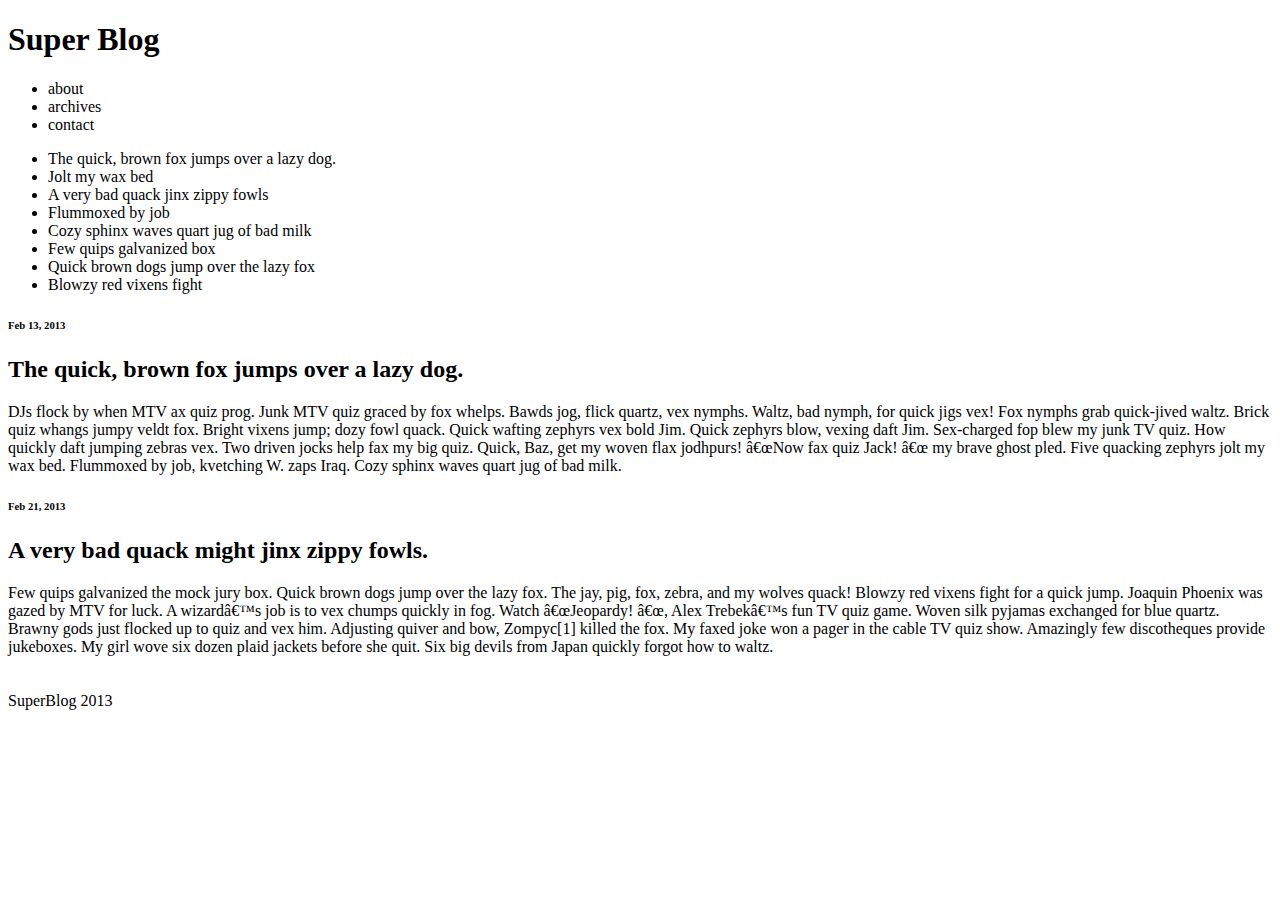
==== blog/index.html @ 1419e769 "lab 1" ====
<!DOCTYPE html>
<html lang="en">
  
	<head>
		<meta charset="utf-8" />
		<title>
			Super Blog
		</title>
		<link rel="stylesheet" href="css/main.css" type="text/css" />
 
<!--[if IE]>
	<script src="http://html5shiv.googlecode.com/svn/trunk/html5.js"></script><![endif]-->
<!--[if lte IE 7]>
	<script src="js/IE8.js" type="text/javascript"></script><![endif]-->
<!--[if lt IE 7]>
 
	<link rel="stylesheet" type="text/css" media="all" href="css/ie6.css"/><![endif]-->
	</head>

	<body>

		<header>
			<h1>Super Blog</h1>
		</header>

		<nav>
			<ul>
				<li>about</li>
				<li>archives</li>
				<li>contact</li>
			</ul>
		</nav>

		<aside>
			<ul>
				<li>The quick, brown fox jumps over a lazy dog.
				<li>Jolt my wax bed 
				<li>A very bad quack jinx zippy fowls
				<li>Flummoxed by job 
				<li>Cozy sphinx waves quart jug of bad milk
				<li>Few quips galvanized box
				<li>Quick brown dogs jump over the lazy fox
				<li>Blowzy red vixens fight
			</ul>
		</aside>

		<section>
			<h6>Feb 13, 2013</h6>
			<h2>The quick, brown fox jumps over a lazy dog.</h2>
			<article>
				DJs flock by when MTV ax quiz prog. Junk MTV quiz graced by fox whelps. Bawds jog, flick quartz, vex nymphs. Waltz, bad nymph, for quick jigs vex! Fox nymphs grab quick-jived waltz. Brick quiz whangs jumpy veldt fox. Bright vixens jump; dozy fowl quack. Quick wafting zephyrs vex bold Jim. Quick zephyrs blow, vexing daft Jim. Sex-charged fop blew my junk TV quiz. How quickly daft jumping zebras vex. Two driven jocks help fax my big quiz. Quick, Baz, get my woven flax jodhpurs! â€œNow fax quiz Jack! â€œ my brave ghost pled. Five quacking zephyrs jolt my wax bed. Flummoxed by job, kvetching W. zaps Iraq. Cozy sphinx waves quart jug of bad milk.
			</article>
		</section>

		<section>
			<h6>Feb 21, 2013</h6>
			<h2>A very bad quack might jinx zippy fowls.</h2> 
			<article>
				Few quips galvanized the mock jury box. Quick brown dogs jump over the lazy fox. The jay, pig, fox, zebra, and my wolves quack! Blowzy red vixens fight for a quick jump. Joaquin Phoenix was gazed by MTV for luck. A wizardâ€™s job is to vex chumps quickly in fog. Watch â€œJeopardy! â€œ, Alex Trebekâ€™s fun TV quiz game. Woven silk pyjamas exchanged for blue quartz. Brawny gods just flocked up to quiz and vex him. Adjusting quiver and bow, Zompyc[1] killed the fox. My faxed joke won a pager in the cable TV quiz show. Amazingly few discotheques provide jukeboxes. My girl wove six dozen plaid jackets before she quit. Six big devils from Japan quickly forgot how to waltz.
			</article>
		</section>
		<br><br/>
	<footer>
		SuperBlog 2013
	</footer>

</body>

</html>
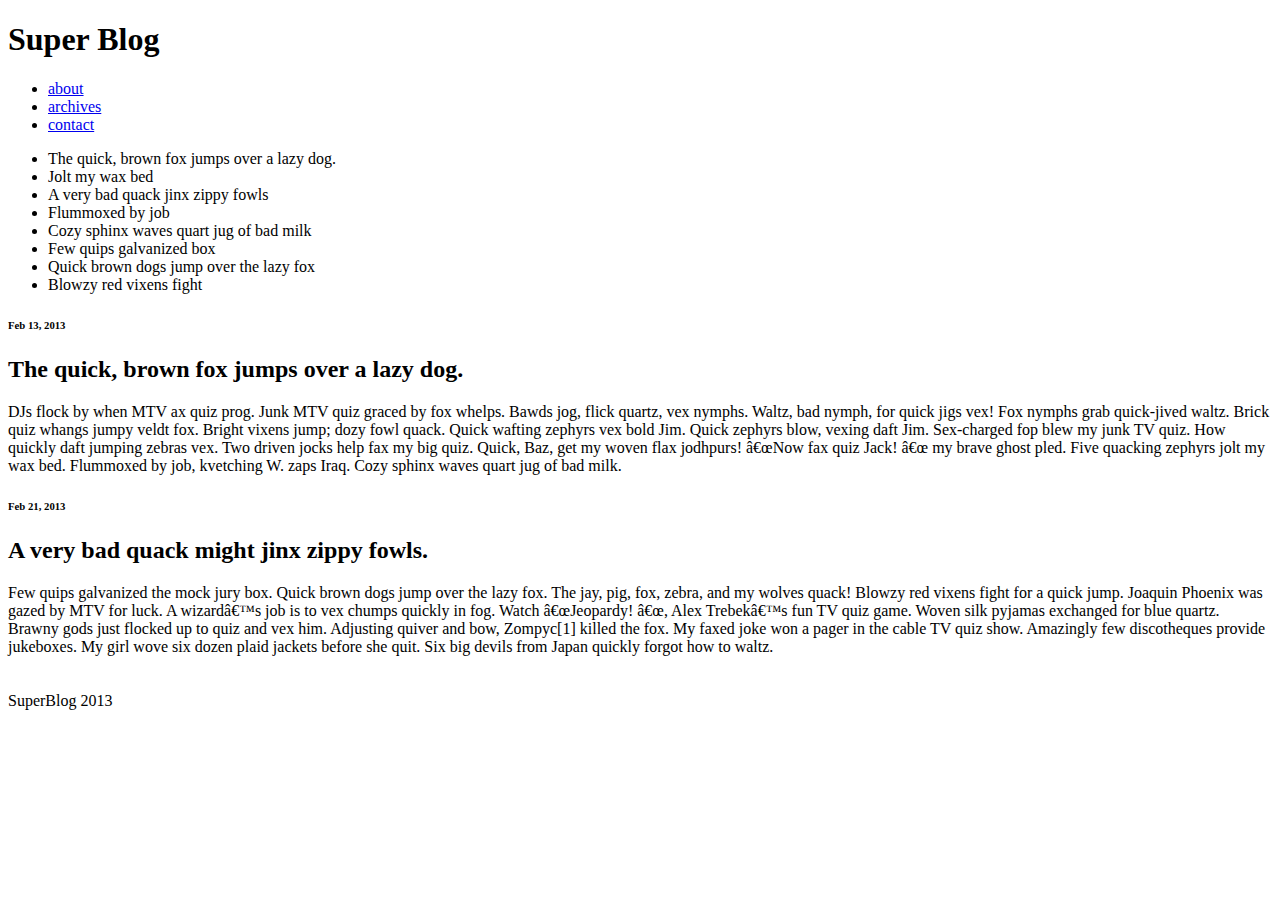
==== commit 22668e15: "lab 1 2nd commit" ====
--- a/blog/index.html
+++ b/blog/index.html
@@ -25,9 +25,18 @@
 
 		<nav>
 			<ul>
-				<li>about</li>
-				<li>archives</li>
-				<li>contact</li>
+				<li>
+					<a href="#">about</a>
+				</li>
+
+				<li>
+					<a href="#">archives</a>
+				</li>
+				
+				<li>
+					<a href="#">contact</a>
+				</li>
+				
 			</ul>
 		</nav>
 
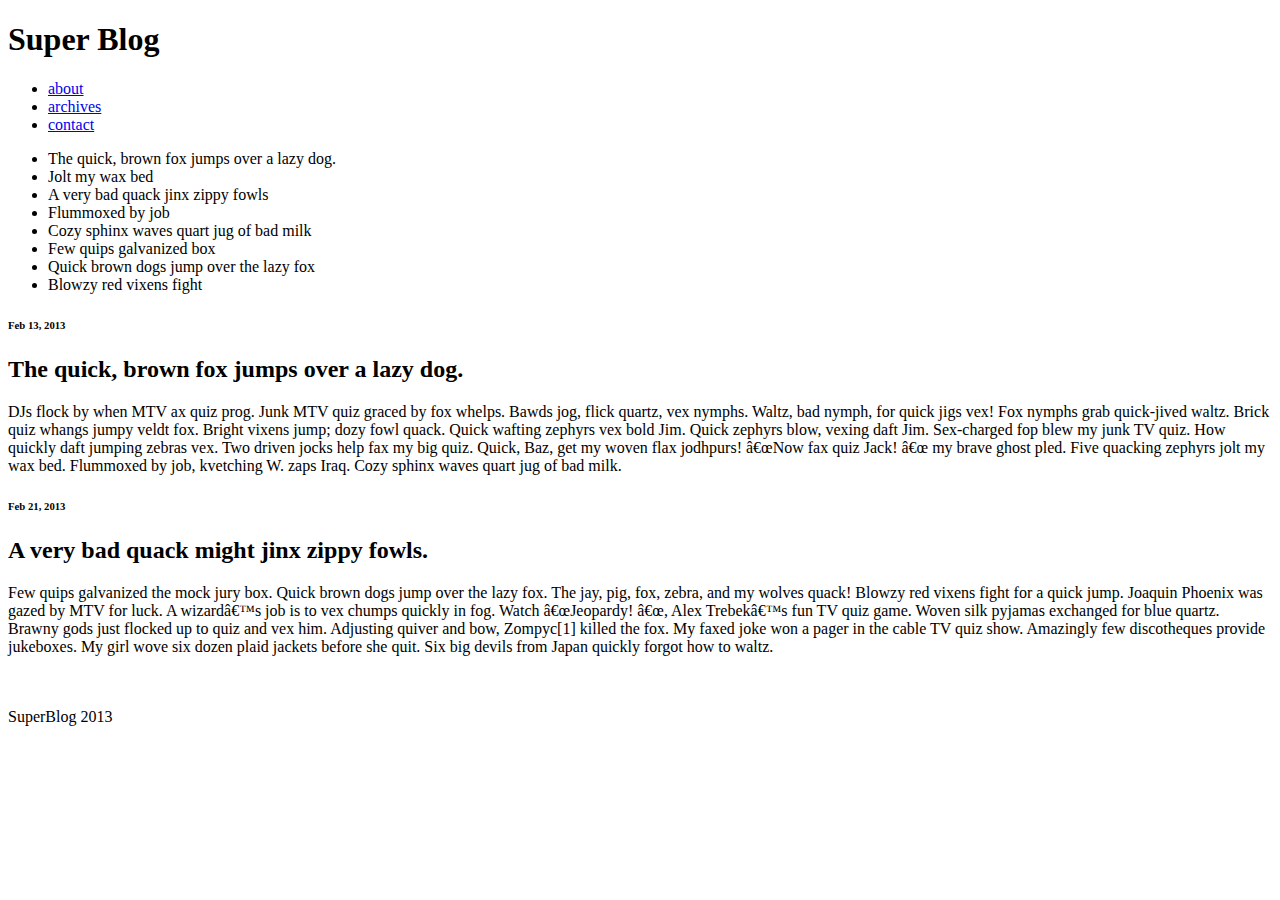
==== commit 6ff4d130: "lab 1 3rd commit" ====
--- a/blog/index.html
+++ b/blog/index.html
@@ -36,7 +36,7 @@
 				<li>
 					<a href="#">contact</a>
 				</li>
-				
+
 			</ul>
 		</nav>
 
@@ -57,7 +57,7 @@
 			<h6>Feb 13, 2013</h6>
 			<h2>The quick, brown fox jumps over a lazy dog.</h2>
 			<article>
-				DJs flock by when MTV ax quiz prog. Junk MTV quiz graced by fox whelps. Bawds jog, flick quartz, vex nymphs. Waltz, bad nymph, for quick jigs vex! Fox nymphs grab quick-jived waltz. Brick quiz whangs jumpy veldt fox. Bright vixens jump; dozy fowl quack. Quick wafting zephyrs vex bold Jim. Quick zephyrs blow, vexing daft Jim. Sex-charged fop blew my junk TV quiz. How quickly daft jumping zebras vex. Two driven jocks help fax my big quiz. Quick, Baz, get my woven flax jodhpurs! â€œNow fax quiz Jack! â€œ my brave ghost pled. Five quacking zephyrs jolt my wax bed. Flummoxed by job, kvetching W. zaps Iraq. Cozy sphinx waves quart jug of bad milk.
+				<p>DJs flock by when MTV ax quiz prog. Junk MTV quiz graced by fox whelps. Bawds jog, flick quartz, vex nymphs. Waltz, bad nymph, for quick jigs vex! Fox nymphs grab quick-jived waltz. Brick quiz whangs jumpy veldt fox. Bright vixens jump; dozy fowl quack. Quick wafting zephyrs vex bold Jim. Quick zephyrs blow, vexing daft Jim. Sex-charged fop blew my junk TV quiz. How quickly daft jumping zebras vex. Two driven jocks help fax my big quiz. Quick, Baz, get my woven flax jodhpurs! â€œNow fax quiz Jack! â€œ my brave ghost pled. Five quacking zephyrs jolt my wax bed. Flummoxed by job, kvetching W. zaps Iraq. Cozy sphinx waves quart jug of bad milk.</p>
 			</article>
 		</section>
 
@@ -65,7 +65,7 @@
 			<h6>Feb 21, 2013</h6>
 			<h2>A very bad quack might jinx zippy fowls.</h2> 
 			<article>
-				Few quips galvanized the mock jury box. Quick brown dogs jump over the lazy fox. The jay, pig, fox, zebra, and my wolves quack! Blowzy red vixens fight for a quick jump. Joaquin Phoenix was gazed by MTV for luck. A wizardâ€™s job is to vex chumps quickly in fog. Watch â€œJeopardy! â€œ, Alex Trebekâ€™s fun TV quiz game. Woven silk pyjamas exchanged for blue quartz. Brawny gods just flocked up to quiz and vex him. Adjusting quiver and bow, Zompyc[1] killed the fox. My faxed joke won a pager in the cable TV quiz show. Amazingly few discotheques provide jukeboxes. My girl wove six dozen plaid jackets before she quit. Six big devils from Japan quickly forgot how to waltz.
+				<p>Few quips galvanized the mock jury box. Quick brown dogs jump over the lazy fox. The jay, pig, fox, zebra, and my wolves quack! Blowzy red vixens fight for a quick jump. Joaquin Phoenix was gazed by MTV for luck. A wizardâ€™s job is to vex chumps quickly in fog. Watch â€œJeopardy! â€œ, Alex Trebekâ€™s fun TV quiz game. Woven silk pyjamas exchanged for blue quartz. Brawny gods just flocked up to quiz and vex him. Adjusting quiver and bow, Zompyc[1] killed the fox. My faxed joke won a pager in the cable TV quiz show. Amazingly few discotheques provide jukeboxes. My girl wove six dozen plaid jackets before she quit. Six big devils from Japan quickly forgot how to waltz.</p>
 			</article>
 		</section>
 		<br><br/>
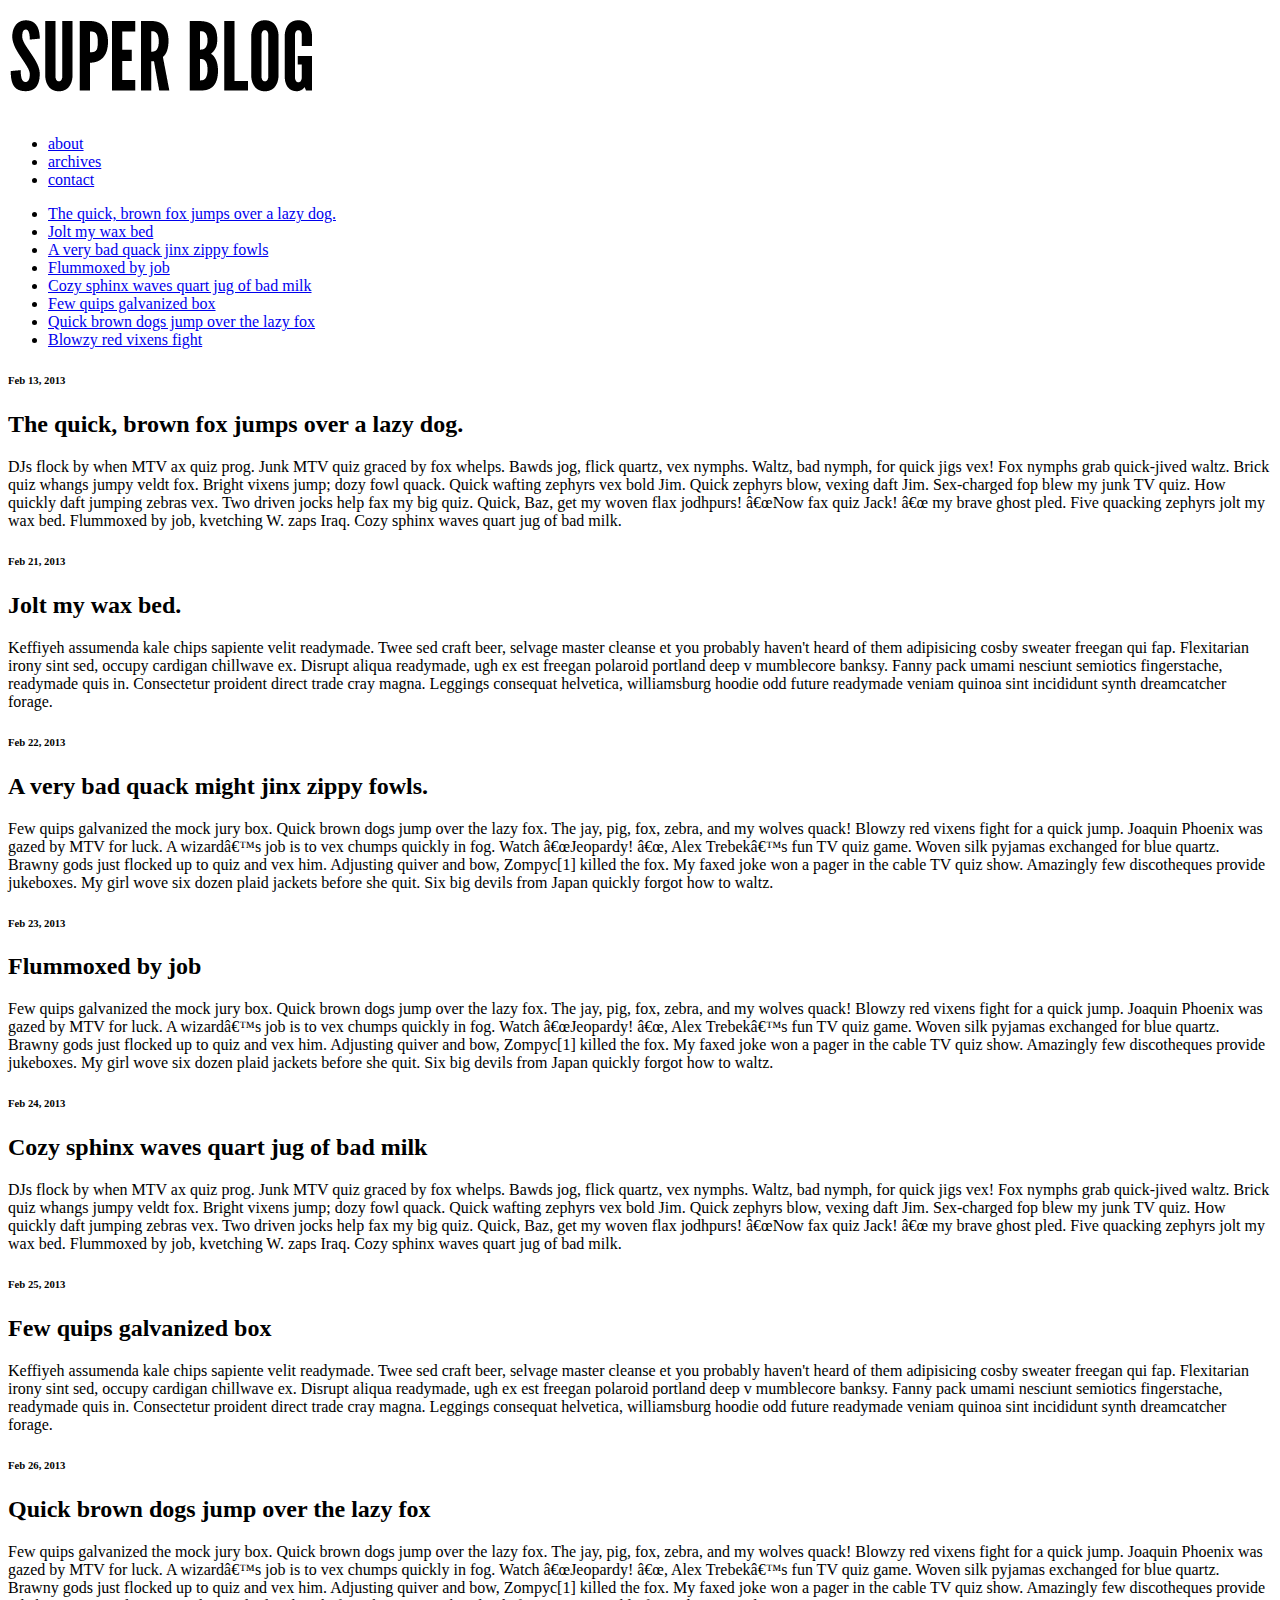
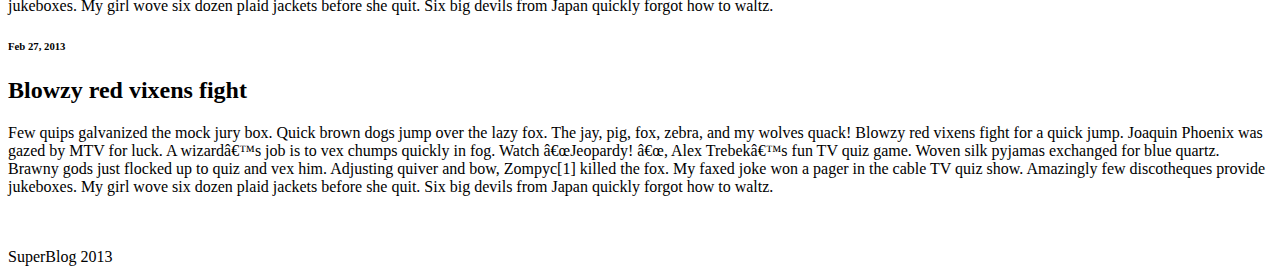
==== commit 02419723: "lab 2" ====
--- a/blog/index.html
+++ b/blog/index.html
@@ -20,54 +20,76 @@
 	<body>
 
 		<header>
-			<h1>Super Blog</h1>
+			<img src="images/blog-logo.png" alt="Header logo that says super blog" />
 		</header>
 
-		<nav>
+		<nav id="top-nav">
 			<ul>
 				<li>
-					<a href="#">about</a>
+					<a href="about.html">about</a>
 				</li>
-
 				<li>
-					<a href="#">archives</a>
+					<a href="archives.html">archives</a>
 				</li>
-				
 				<li>
-					<a href="#">contact</a>
+					<a href="contact.html">contact</a>
 				</li>
-
 			</ul>
 		</nav>
 
-		<aside>
+		<nav id="side-nav">
 			<ul>
-				<li>The quick, brown fox jumps over a lazy dog.
-				<li>Jolt my wax bed 
-				<li>A very bad quack jinx zippy fowls
-				<li>Flummoxed by job 
-				<li>Cozy sphinx waves quart jug of bad milk
-				<li>Few quips galvanized box
-				<li>Quick brown dogs jump over the lazy fox
-				<li>Blowzy red vixens fight
+				<li><a href="#post1">The quick, brown fox jumps over a lazy dog.</a>
+				<li><a href="#post2">Jolt my wax bed</a>
+				<li><a href="#post3">A very bad quack jinx zippy fowls</a>
+				<li><a href="#post4">Flummoxed by job</a>
+				<li><a href="#post5">Cozy sphinx waves quart jug of bad milk</a>
+				<li><a href="#post6">Few quips galvanized box</a>
+				<li><a href="#post7">Quick brown dogs jump over the lazy fox</a>
+				<li><a href="#post8">Blowzy red vixens fight</a>
 			</ul>
-		</aside>
+		</nav>
 
-		<section>
 			<h6>Feb 13, 2013</h6>
-			<h2>The quick, brown fox jumps over a lazy dog.</h2>
+			<h2 id="post1">The quick, brown fox jumps over a lazy dog.</h2>
 			<article>
 				<p>DJs flock by when MTV ax quiz prog. Junk MTV quiz graced by fox whelps. Bawds jog, flick quartz, vex nymphs. Waltz, bad nymph, for quick jigs vex! Fox nymphs grab quick-jived waltz. Brick quiz whangs jumpy veldt fox. Bright vixens jump; dozy fowl quack. Quick wafting zephyrs vex bold Jim. Quick zephyrs blow, vexing daft Jim. Sex-charged fop blew my junk TV quiz. How quickly daft jumping zebras vex. Two driven jocks help fax my big quiz. Quick, Baz, get my woven flax jodhpurs! â€œNow fax quiz Jack! â€œ my brave ghost pled. Five quacking zephyrs jolt my wax bed. Flummoxed by job, kvetching W. zaps Iraq. Cozy sphinx waves quart jug of bad milk.</p>
 			</article>
-		</section>
-
-		<section>
 			<h6>Feb 21, 2013</h6>
-			<h2>A very bad quack might jinx zippy fowls.</h2> 
+			<h2 id="post2">Jolt my wax bed.</h2> 
+			<article>
+				<p>Keffiyeh assumenda kale chips sapiente velit readymade. Twee sed craft beer, selvage master cleanse et you probably haven't heard of them adipisicing cosby sweater freegan qui fap. Flexitarian irony sint sed, occupy cardigan chillwave ex. Disrupt aliqua readymade, ugh ex est freegan polaroid portland deep v mumblecore banksy. Fanny pack umami nesciunt semiotics fingerstache, readymade quis in. Consectetur proident direct trade cray magna. Leggings consequat helvetica, williamsburg hoodie odd future readymade veniam quinoa sint incididunt synth dreamcatcher forage.</p>
+			</article>
+			<h6>Feb 22, 2013</h6>
+			<h2 id="post3">A very bad quack might jinx zippy fowls.</h2> 
 			<article>
 				<p>Few quips galvanized the mock jury box. Quick brown dogs jump over the lazy fox. The jay, pig, fox, zebra, and my wolves quack! Blowzy red vixens fight for a quick jump. Joaquin Phoenix was gazed by MTV for luck. A wizardâ€™s job is to vex chumps quickly in fog. Watch â€œJeopardy! â€œ, Alex Trebekâ€™s fun TV quiz game. Woven silk pyjamas exchanged for blue quartz. Brawny gods just flocked up to quiz and vex him. Adjusting quiver and bow, Zompyc[1] killed the fox. My faxed joke won a pager in the cable TV quiz show. Amazingly few discotheques provide jukeboxes. My girl wove six dozen plaid jackets before she quit. Six big devils from Japan quickly forgot how to waltz.</p>
 			</article>
-		</section>
+			<h6>Feb 23, 2013</h6>
+			<h2 id="post4">Flummoxed by job</h2> 
+			<article>
+				<p>Few quips galvanized the mock jury box. Quick brown dogs jump over the lazy fox. The jay, pig, fox, zebra, and my wolves quack! Blowzy red vixens fight for a quick jump. Joaquin Phoenix was gazed by MTV for luck. A wizardâ€™s job is to vex chumps quickly in fog. Watch â€œJeopardy! â€œ, Alex Trebekâ€™s fun TV quiz game. Woven silk pyjamas exchanged for blue quartz. Brawny gods just flocked up to quiz and vex him. Adjusting quiver and bow, Zompyc[1] killed the fox. My faxed joke won a pager in the cable TV quiz show. Amazingly few discotheques provide jukeboxes. My girl wove six dozen plaid jackets before she quit. Six big devils from Japan quickly forgot how to waltz.</p>
+			</article>
+			<h6>Feb 24, 2013</h6>
+			<h2 id="post5">Cozy sphinx waves quart jug of bad milk</h2>
+			<article>
+				<p>DJs flock by when MTV ax quiz prog. Junk MTV quiz graced by fox whelps. Bawds jog, flick quartz, vex nymphs. Waltz, bad nymph, for quick jigs vex! Fox nymphs grab quick-jived waltz. Brick quiz whangs jumpy veldt fox. Bright vixens jump; dozy fowl quack. Quick wafting zephyrs vex bold Jim. Quick zephyrs blow, vexing daft Jim. Sex-charged fop blew my junk TV quiz. How quickly daft jumping zebras vex. Two driven jocks help fax my big quiz. Quick, Baz, get my woven flax jodhpurs! â€œNow fax quiz Jack! â€œ my brave ghost pled. Five quacking zephyrs jolt my wax bed. Flummoxed by job, kvetching W. zaps Iraq. Cozy sphinx waves quart jug of bad milk.</p>
+			</article>
+			<h6>Feb 25, 2013</h6>
+			<h2 id="post6">Few quips galvanized box</h2> 
+			<article>
+				<p>Keffiyeh assumenda kale chips sapiente velit readymade. Twee sed craft beer, selvage master cleanse et you probably haven't heard of them adipisicing cosby sweater freegan qui fap. Flexitarian irony sint sed, occupy cardigan chillwave ex. Disrupt aliqua readymade, ugh ex est freegan polaroid portland deep v mumblecore banksy. Fanny pack umami nesciunt semiotics fingerstache, readymade quis in. Consectetur proident direct trade cray magna. Leggings consequat helvetica, williamsburg hoodie odd future readymade veniam quinoa sint incididunt synth dreamcatcher forage.</p>
+			</article>
+			<h6>Feb 26, 2013</h6>
+			<h2 id="post7">Quick brown dogs jump over the lazy fox</h2> 
+			<article>
+				<p>Few quips galvanized the mock jury box. Quick brown dogs jump over the lazy fox. The jay, pig, fox, zebra, and my wolves quack! Blowzy red vixens fight for a quick jump. Joaquin Phoenix was gazed by MTV for luck. A wizardâ€™s job is to vex chumps quickly in fog. Watch â€œJeopardy! â€œ, Alex Trebekâ€™s fun TV quiz game. Woven silk pyjamas exchanged for blue quartz. Brawny gods just flocked up to quiz and vex him. Adjusting quiver and bow, Zompyc[1] killed the fox. My faxed joke won a pager in the cable TV quiz show. Amazingly few discotheques provide jukeboxes. My girl wove six dozen plaid jackets before she quit. Six big devils from Japan quickly forgot how to waltz.</p>
+			</article>
+			<h6>Feb 27, 2013</h6>
+			<h2 id="post8">Blowzy red vixens fight</h2> 
+			<article>
+				<p>Few quips galvanized the mock jury box. Quick brown dogs jump over the lazy fox. The jay, pig, fox, zebra, and my wolves quack! Blowzy red vixens fight for a quick jump. Joaquin Phoenix was gazed by MTV for luck. A wizardâ€™s job is to vex chumps quickly in fog. Watch â€œJeopardy! â€œ, Alex Trebekâ€™s fun TV quiz game. Woven silk pyjamas exchanged for blue quartz. Brawny gods just flocked up to quiz and vex him. Adjusting quiver and bow, Zompyc[1] killed the fox. My faxed joke won a pager in the cable TV quiz show. Amazingly few discotheques provide jukeboxes. My girl wove six dozen plaid jackets before she quit. Six big devils from Japan quickly forgot how to waltz.</p>
+			</article>
 		<br><br/>
 	<footer>
 		SuperBlog 2013
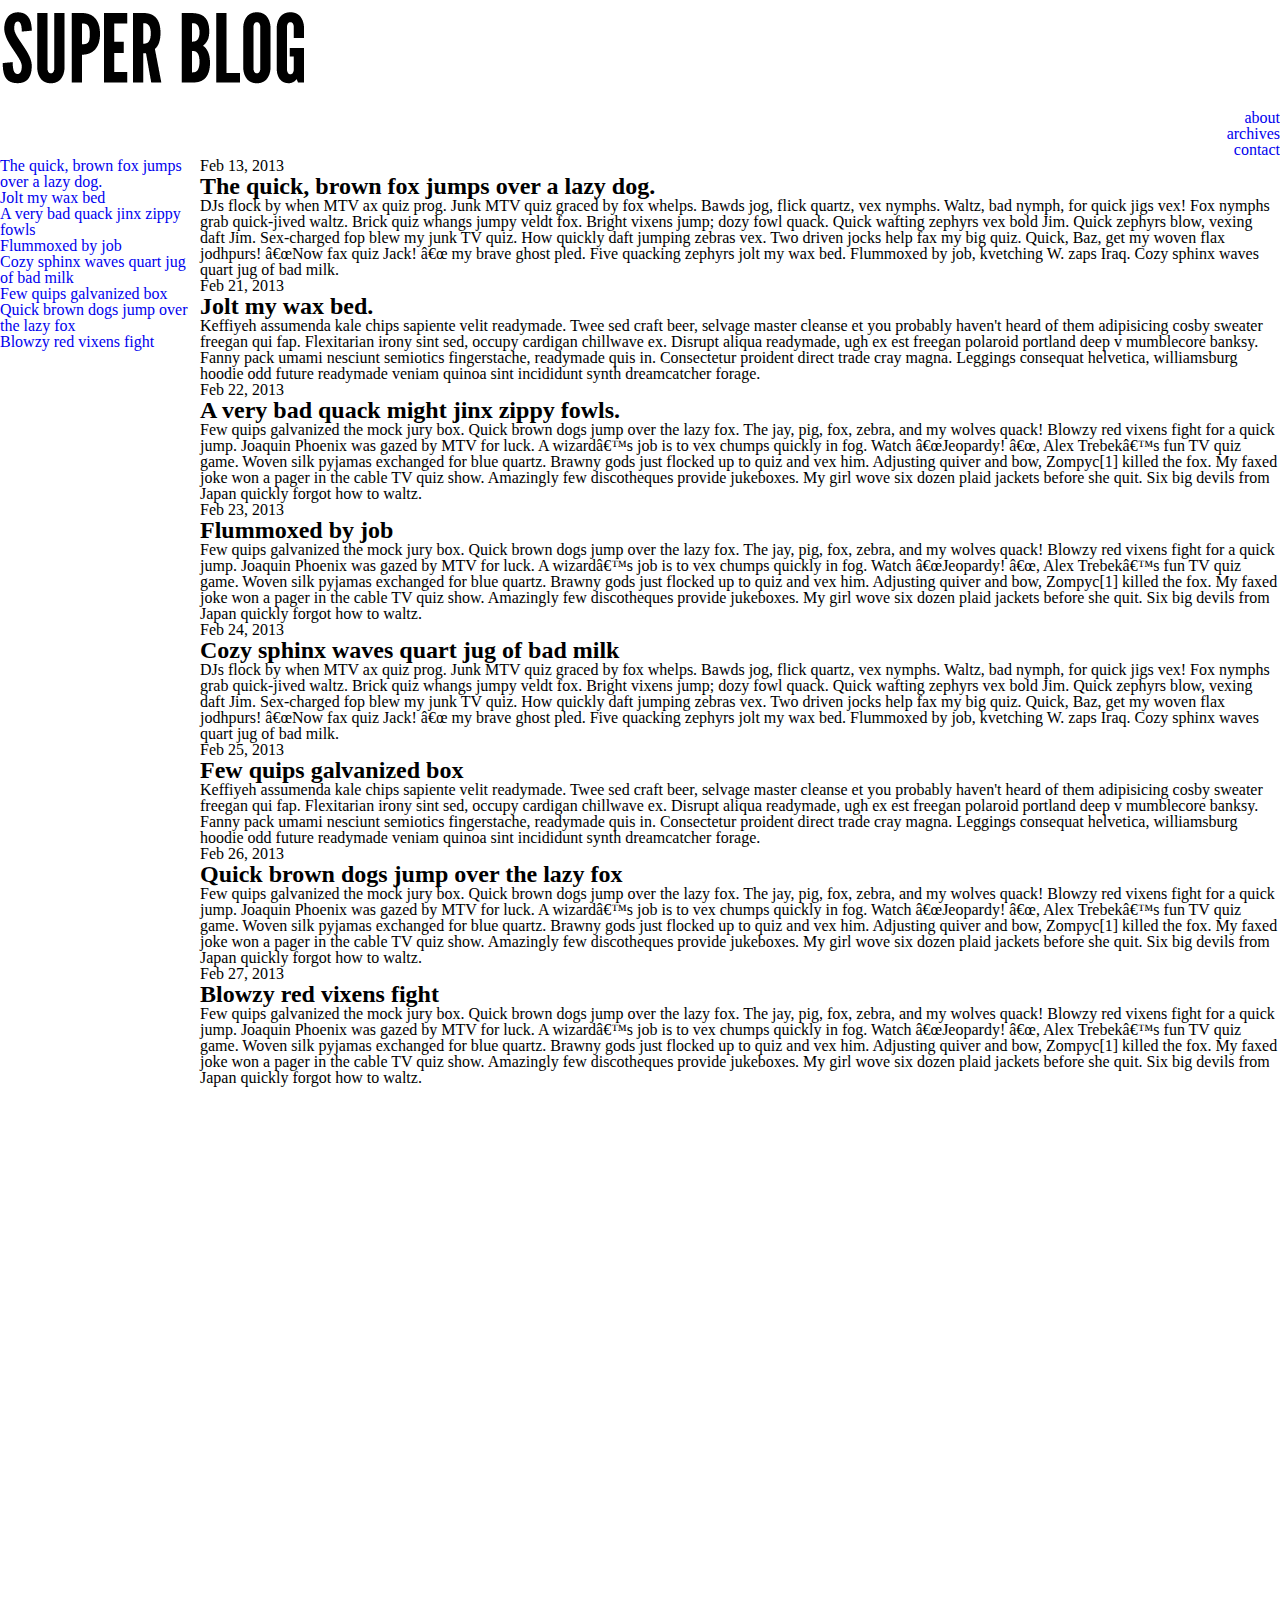
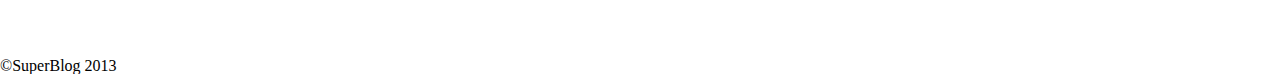
==== commit a0746ea1: "lab 3" ====
--- a/blog/index.html
+++ b/blog/index.html
@@ -6,24 +6,20 @@
 		<title>
 			Super Blog
 		</title>
-		<link rel="stylesheet" href="css/main.css" type="text/css" />
+		<link href="style.css" rel="stylesheet" type="text/css" />
  
 <!--[if IE]>
 	<script src="http://html5shiv.googlecode.com/svn/trunk/html5.js"></script><![endif]-->
-<!--[if lte IE 7]>
-	<script src="js/IE8.js" type="text/javascript"></script><![endif]-->
-<!--[if lt IE 7]>
- 
-	<link rel="stylesheet" type="text/css" media="all" href="css/ie6.css"/><![endif]-->
+
 	</head>
 
 	<body>
 
 		<header>
-			<img src="images/blog-logo.png" alt="Header logo that says super blog" />
+			<a href="index.html"><img src="images/blog-logo.png" alt="Header logo that says super blog" /></a>
 		</header>
 
-		<nav id="top-nav">
+		<nav id="main-nav">
 			<ul>
 				<li>
 					<a href="about.html">about</a>
@@ -37,8 +33,8 @@
 			</ul>
 		</nav>
 
-		<nav id="side-nav">
-			<ul>
+		<nav id="secondary-nav">
+			<ol>
 				<li><a href="#post1">The quick, brown fox jumps over a lazy dog.</a>
 				<li><a href="#post2">Jolt my wax bed</a>
 				<li><a href="#post3">A very bad quack jinx zippy fowls</a>
@@ -47,54 +43,51 @@
 				<li><a href="#post6">Few quips galvanized box</a>
 				<li><a href="#post7">Quick brown dogs jump over the lazy fox</a>
 				<li><a href="#post8">Blowzy red vixens fight</a>
-			</ul>
+			</ol>
 		</nav>
 
-			<h6>Feb 13, 2013</h6>
-			<h2 id="post1">The quick, brown fox jumps over a lazy dog.</h2>
 			<article>
+				<h2>Feb 13, 2013</h2>
+			<h1 id="post1">The quick, brown fox jumps over a lazy dog.</h1>
 				<p>DJs flock by when MTV ax quiz prog. Junk MTV quiz graced by fox whelps. Bawds jog, flick quartz, vex nymphs. Waltz, bad nymph, for quick jigs vex! Fox nymphs grab quick-jived waltz. Brick quiz whangs jumpy veldt fox. Bright vixens jump; dozy fowl quack. Quick wafting zephyrs vex bold Jim. Quick zephyrs blow, vexing daft Jim. Sex-charged fop blew my junk TV quiz. How quickly daft jumping zebras vex. Two driven jocks help fax my big quiz. Quick, Baz, get my woven flax jodhpurs! â€œNow fax quiz Jack! â€œ my brave ghost pled. Five quacking zephyrs jolt my wax bed. Flummoxed by job, kvetching W. zaps Iraq. Cozy sphinx waves quart jug of bad milk.</p>
 			</article>
-			<h6>Feb 21, 2013</h6>
-			<h2 id="post2">Jolt my wax bed.</h2> 
 			<article>
+			<h2>Feb 21, 2013</h2>
+			<h1 id="post2">Jolt my wax bed.</h1> 
 				<p>Keffiyeh assumenda kale chips sapiente velit readymade. Twee sed craft beer, selvage master cleanse et you probably haven't heard of them adipisicing cosby sweater freegan qui fap. Flexitarian irony sint sed, occupy cardigan chillwave ex. Disrupt aliqua readymade, ugh ex est freegan polaroid portland deep v mumblecore banksy. Fanny pack umami nesciunt semiotics fingerstache, readymade quis in. Consectetur proident direct trade cray magna. Leggings consequat helvetica, williamsburg hoodie odd future readymade veniam quinoa sint incididunt synth dreamcatcher forage.</p>
 			</article>
-			<h6>Feb 22, 2013</h6>
-			<h2 id="post3">A very bad quack might jinx zippy fowls.</h2> 
 			<article>
+			<h2>Feb 22, 2013</h2>
+			<h1 id="post3">A very bad quack might jinx zippy fowls.</h1> 
 				<p>Few quips galvanized the mock jury box. Quick brown dogs jump over the lazy fox. The jay, pig, fox, zebra, and my wolves quack! Blowzy red vixens fight for a quick jump. Joaquin Phoenix was gazed by MTV for luck. A wizardâ€™s job is to vex chumps quickly in fog. Watch â€œJeopardy! â€œ, Alex Trebekâ€™s fun TV quiz game. Woven silk pyjamas exchanged for blue quartz. Brawny gods just flocked up to quiz and vex him. Adjusting quiver and bow, Zompyc[1] killed the fox. My faxed joke won a pager in the cable TV quiz show. Amazingly few discotheques provide jukeboxes. My girl wove six dozen plaid jackets before she quit. Six big devils from Japan quickly forgot how to waltz.</p>
 			</article>
-			<h6>Feb 23, 2013</h6>
-			<h2 id="post4">Flummoxed by job</h2> 
 			<article>
+			<h2>Feb 23, 2013</h2>
+			<h1 id="post4">Flummoxed by job</h1> 
 				<p>Few quips galvanized the mock jury box. Quick brown dogs jump over the lazy fox. The jay, pig, fox, zebra, and my wolves quack! Blowzy red vixens fight for a quick jump. Joaquin Phoenix was gazed by MTV for luck. A wizardâ€™s job is to vex chumps quickly in fog. Watch â€œJeopardy! â€œ, Alex Trebekâ€™s fun TV quiz game. Woven silk pyjamas exchanged for blue quartz. Brawny gods just flocked up to quiz and vex him. Adjusting quiver and bow, Zompyc[1] killed the fox. My faxed joke won a pager in the cable TV quiz show. Amazingly few discotheques provide jukeboxes. My girl wove six dozen plaid jackets before she quit. Six big devils from Japan quickly forgot how to waltz.</p>
 			</article>
-			<h6>Feb 24, 2013</h6>
-			<h2 id="post5">Cozy sphinx waves quart jug of bad milk</h2>
 			<article>
+			<h2>Feb 24, 2013</h2>
+			<h1 id="post5">Cozy sphinx waves quart jug of bad milk</h1>
 				<p>DJs flock by when MTV ax quiz prog. Junk MTV quiz graced by fox whelps. Bawds jog, flick quartz, vex nymphs. Waltz, bad nymph, for quick jigs vex! Fox nymphs grab quick-jived waltz. Brick quiz whangs jumpy veldt fox. Bright vixens jump; dozy fowl quack. Quick wafting zephyrs vex bold Jim. Quick zephyrs blow, vexing daft Jim. Sex-charged fop blew my junk TV quiz. How quickly daft jumping zebras vex. Two driven jocks help fax my big quiz. Quick, Baz, get my woven flax jodhpurs! â€œNow fax quiz Jack! â€œ my brave ghost pled. Five quacking zephyrs jolt my wax bed. Flummoxed by job, kvetching W. zaps Iraq. Cozy sphinx waves quart jug of bad milk.</p>
 			</article>
-			<h6>Feb 25, 2013</h6>
-			<h2 id="post6">Few quips galvanized box</h2> 
 			<article>
+			<h2>Feb 25, 2013</h2>
+			<h1 id="post6">Few quips galvanized box</h1> 
 				<p>Keffiyeh assumenda kale chips sapiente velit readymade. Twee sed craft beer, selvage master cleanse et you probably haven't heard of them adipisicing cosby sweater freegan qui fap. Flexitarian irony sint sed, occupy cardigan chillwave ex. Disrupt aliqua readymade, ugh ex est freegan polaroid portland deep v mumblecore banksy. Fanny pack umami nesciunt semiotics fingerstache, readymade quis in. Consectetur proident direct trade cray magna. Leggings consequat helvetica, williamsburg hoodie odd future readymade veniam quinoa sint incididunt synth dreamcatcher forage.</p>
 			</article>
-			<h6>Feb 26, 2013</h6>
-			<h2 id="post7">Quick brown dogs jump over the lazy fox</h2> 
 			<article>
+			<h2>Feb 26, 2013</h2>
+			<h1 id="post7">Quick brown dogs jump over the lazy fox</h1> 
 				<p>Few quips galvanized the mock jury box. Quick brown dogs jump over the lazy fox. The jay, pig, fox, zebra, and my wolves quack! Blowzy red vixens fight for a quick jump. Joaquin Phoenix was gazed by MTV for luck. A wizardâ€™s job is to vex chumps quickly in fog. Watch â€œJeopardy! â€œ, Alex Trebekâ€™s fun TV quiz game. Woven silk pyjamas exchanged for blue quartz. Brawny gods just flocked up to quiz and vex him. Adjusting quiver and bow, Zompyc[1] killed the fox. My faxed joke won a pager in the cable TV quiz show. Amazingly few discotheques provide jukeboxes. My girl wove six dozen plaid jackets before she quit. Six big devils from Japan quickly forgot how to waltz.</p>
 			</article>
-			<h6>Feb 27, 2013</h6>
-			<h2 id="post8">Blowzy red vixens fight</h2> 
 			<article>
+			<h2>Feb 27, 2013</h2>
+			<h1 id="post8">Blowzy red vixens fight</h1> 
 				<p>Few quips galvanized the mock jury box. Quick brown dogs jump over the lazy fox. The jay, pig, fox, zebra, and my wolves quack! Blowzy red vixens fight for a quick jump. Joaquin Phoenix was gazed by MTV for luck. A wizardâ€™s job is to vex chumps quickly in fog. Watch â€œJeopardy! â€œ, Alex Trebekâ€™s fun TV quiz game. Woven silk pyjamas exchanged for blue quartz. Brawny gods just flocked up to quiz and vex him. Adjusting quiver and bow, Zompyc[1] killed the fox. My faxed joke won a pager in the cable TV quiz show. Amazingly few discotheques provide jukeboxes. My girl wove six dozen plaid jackets before she quit. Six big devils from Japan quickly forgot how to waltz.</p>
 			</article>
-		<br><br/>
 	<footer>
-		SuperBlog 2013
+		&copy;SuperBlog 2013
 	</footer>
-
-</body>
-
+	</body>
 </html>--- a/blog/style.css
+++ b/blog/style.css
@@ -0,0 +1,86 @@
+/* http://meyerweb.com/eric/tools/css/reset/ 
+   v2.0 | 20110126
+   License: none (public domain)
+*/
+
+html, body, div, span, applet, object, iframe,
+h1, h2, h3, h4, h5, h6, p, blockquote, pre,
+a, abbr, acronym, address, big, cite, code,
+del, dfn, em, img, ins, kbd, q, s, samp,
+small, strike, strong, sub, sup, tt, var,
+b, u, i, center,
+dl, dt, dd, ol, ul, li,
+fieldset, form, label, legend,
+table, caption, tbody, tfoot, thead, tr, th, td,
+article, aside, canvas, details, embed, 
+figure, figcaption, footer, header, hgroup, 
+menu, nav, output, ruby, section, summary,
+time, mark, audio, video {
+  margin: 0;
+  padding: 0;
+  border: 0;
+  font-size: 100%;
+  font: inherit;
+  vertical-align: baseline;
+}
+/* HTML5 display-role reset for older browsers */
+article, aside, details, figcaption, figure, 
+footer, header, hgroup, menu, nav, section {
+  display: block;
+}
+body {
+  line-height: 1;
+}
+ol, ul {
+  list-style: none;
+}
+blockquote, q {
+  quotes: none;
+}
+blockquote:before, blockquote:after,
+q:before, q:after {
+  content: '';
+  content: none;
+}
+table {
+  border-collapse: collapse;
+  border-spacing: 0;
+}
+
+
+
+
+/* Super Blog CSS */
+header{
+  text-align:left;
+}
+#main-nav{
+  text-align:right;
+}
+#secondary-nav{
+  text-align:left;
+  float:left;
+  height:1500px;
+  width:200px;
+}
+
+a{
+  text-decoration:none;
+}
+h1{
+  font-size:1.5em;
+  font-weight:bold;
+}
+footer{
+  text-align:left;
+  clear:both;
+}
+
+
+
+
+
+
+
+
+
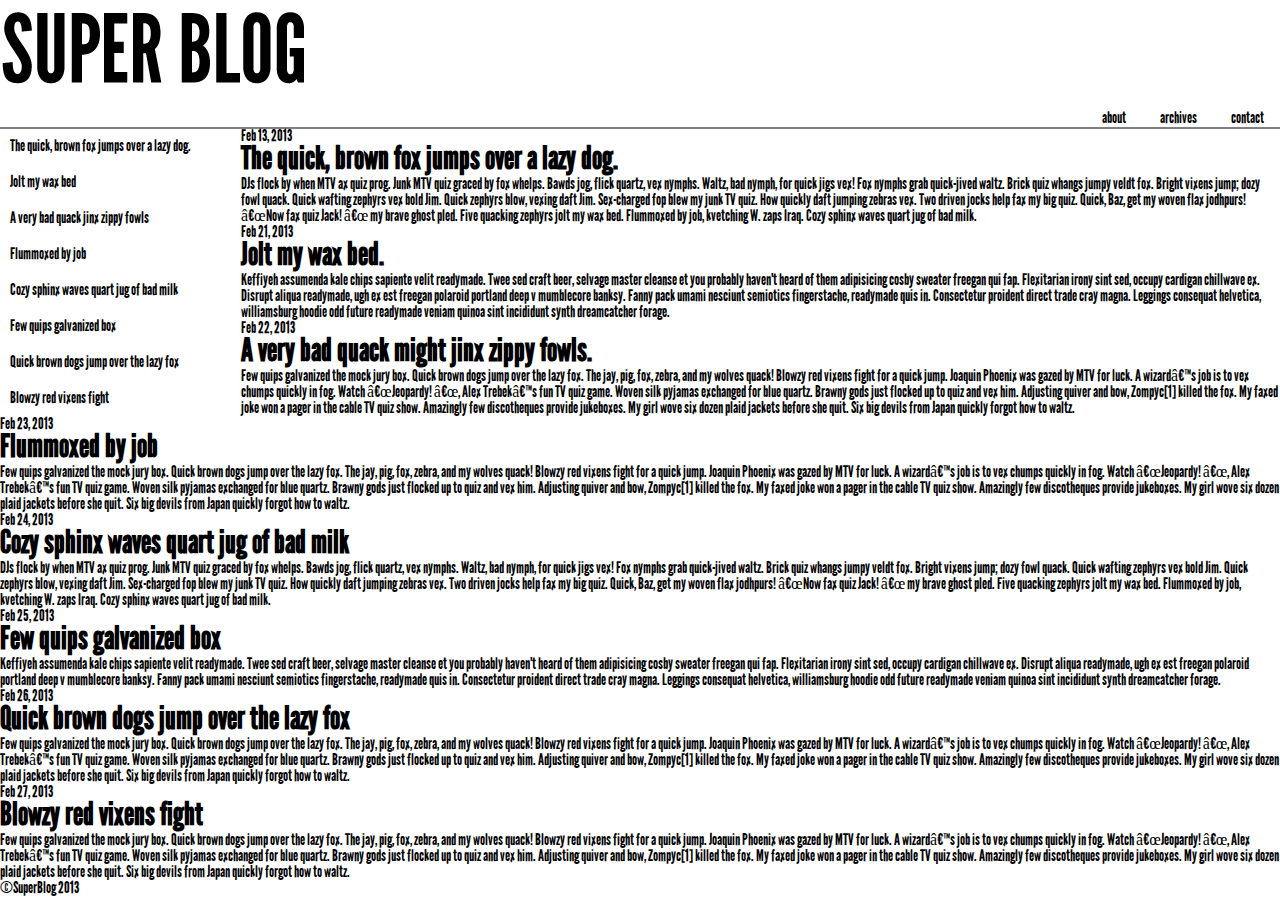
==== commit d8468f75: "lab 4" ====
--- a/blog/index.html
+++ b/blog/index.html
@@ -17,23 +17,21 @@
 
 		<header>
 			<a href="index.html"><img src="images/blog-logo.png" alt="Header logo that says super blog" /></a>
+			<nav class="primary-nav">
+				<ul>
+					<li>
+						<a href="about.html">about</a>
+					</li>
+					<li>
+						<a href="archives.html">archives</a>
+					</li>
+					<li>
+						<a href="contact.html">contact</a>
+					</li>
+				</ul>
+			</nav>
 		</header>
-
-		<nav id="main-nav">
-			<ul>
-				<li>
-					<a href="about.html">about</a>
-				</li>
-				<li>
-					<a href="archives.html">archives</a>
-				</li>
-				<li>
-					<a href="contact.html">contact</a>
-				</li>
-			</ul>
-		</nav>
-
-		<nav id="secondary-nav">
+		<nav class="secondary-nav">
 			<ol>
 				<li><a href="#post1">The quick, brown fox jumps over a lazy dog.</a>
 				<li><a href="#post2">Jolt my wax bed</a>
@@ -45,7 +43,7 @@
 				<li><a href="#post8">Blowzy red vixens fight</a>
 			</ol>
 		</nav>
-
+			<section>
 			<article>
 				<h2>Feb 13, 2013</h2>
 			<h1 id="post1">The quick, brown fox jumps over a lazy dog.</h1>
@@ -86,6 +84,7 @@
 			<h1 id="post8">Blowzy red vixens fight</h1> 
 				<p>Few quips galvanized the mock jury box. Quick brown dogs jump over the lazy fox. The jay, pig, fox, zebra, and my wolves quack! Blowzy red vixens fight for a quick jump. Joaquin Phoenix was gazed by MTV for luck. A wizardâ€™s job is to vex chumps quickly in fog. Watch â€œJeopardy! â€œ, Alex Trebekâ€™s fun TV quiz game. Woven silk pyjamas exchanged for blue quartz. Brawny gods just flocked up to quiz and vex him. Adjusting quiver and bow, Zompyc[1] killed the fox. My faxed joke won a pager in the cable TV quiz show. Amazingly few discotheques provide jukeboxes. My girl wove six dozen plaid jackets before she quit. Six big devils from Japan quickly forgot how to waltz.</p>
 			</article>
+		</section>
 	<footer>
 		&copy;SuperBlog 2013
 	</footer>
--- a/blog/style.css
+++ b/blog/style.css
@@ -48,32 +48,121 @@
 }
 
 
+/* Generated by Font Squirrel (http://www.fontsquirrel.com) on May 7, 2013 06:33:14 PM America/New_York */
+
+
+
+@font-face {
+    font-family: 'LeagueGothicRegular';
+    src: url('type/LeagueGothic-Regular-webfont.eot');
+    src: url('type/LeagueGothic-Regular-webfont.eot?#iefix') format('embedded-opentype'),
+         url('type/LeagueGothic-Regular-webfont.woff') format('woff'),
+         url('type/LeagueGothic-Regular-webfont.ttf') format('truetype'),
+         url('type/LeagueGothic-Regular-webfont.svg#LeagueGothicRegular') format('svg');
+    font-weight: normal;
+    font-style: normal;
+
+}
+
+@font-face {
+    font-family: 'LeagueGothicItalic';
+    src: url('type/LeagueGothic-Italic-webfont.eot');
+    src: url('type/LeagueGothic-Italic-webfont.eot?#iefix') format('embedded-opentype'),
+         url('type/LeagueGothic-Italic-webfont.woff') format('woff'),
+         url('type/LeagueGothic-Italic-webfont.ttf') format('truetype'),
+         url('type/LeagueGothic-Italic-webfont.svg#LeagueGothicItalic') format('svg');
+    font-weight: normal;
+    font-style: normal;
+
+}
+
+@font-face {
+    font-family: 'LeagueGothicCondensedRegular';
+    src: url('type/LeagueGothic-CondensedRegular-webfont.eot');
+    src: url('type/LeagueGothic-CondensedRegular-webfont.eot?#iefix') format('embedded-opentype'),
+         url('type/LeagueGothic-CondensedRegular-webfont.woff') format('woff'),
+         url('type/LeagueGothic-CondensedRegular-webfont.ttf') format('truetype'),
+         url('type/LeagueGothic-CondensedRegular-webfont.svg#LeagueGothicCondensedRegular') format('svg');
+    font-weight: normal;
+    font-style: normal;
+
+}
+
+@font-face {
+    font-family: 'LeagueGothicCondensedItalic';
+    src: url('type/LeagueGothic-CondensedItalic-webfont.eot');
+    src: url('type/LeagueGothic-CondensedItalic-webfont.eot?#iefix') format('embedded-opentype'),
+         url('type/LeagueGothic-CondensedItalic-webfont.woff') format('woff'),
+         url('type/LeagueGothic-CondensedItalic-webfont.ttf') format('truetype'),
+         url('type/LeagueGothic-CondensedItalic-webfont.svg#LeagueGothicCondensedItalic') format('svg');
+    font-weight: normal;
+    font-style: normal;
+
+}
+
 
 
 /* Super Blog CSS */
+
 header{
-  text-align:left;
-}
-#main-nav{
-  text-align:right;
-}
-#secondary-nav{
-  text-align:left;
-  float:left;
-  height:1500px;
-  width:200px;
+  vertical-align:center;
+  
 }
 
+.primary-nav{
+  text-align:right;
+  border-bottom:solid;
+  border-color:gray;
+  border-width:2px;
+}
+
+.primary-nav > ul >li {
+  text-align:right;
+  vertical-align:right;
+  font-family: 'LeagueGothicRegular';
+  display:inline;
+  padding:1em;
+}
+
+.secondary-nav{
+  text-align:left;
+  vertical-align:left;
+  float:left;
+  font-family: 'LeagueGothicRegular';
+  font-size:1em;
+}
+.secondary-nav > ol > li{
+  padding:10px;
+  padding-right:50px;
+}
+section{
+  display:inline;
+  clear:right;
+}
+article{
+  display:inline;
+}
 a{
   text-decoration:none;
+  color:black;
 }
 h1{
-  font-size:1.5em;
+  font-size:2em;
   font-weight:bold;
+  font-family: 'LeagueGothicRegular';
+}
+h2{
+  font-family: 'LeagueGothicRegular';
+}
+p{
+  font-family: 'LeagueGothicRegular';
+  font-weight: normal
+
 }
 footer{
   text-align:left;
   clear:both;
+  font-family: 'LeagueGothicRegular';
 }
 
 
